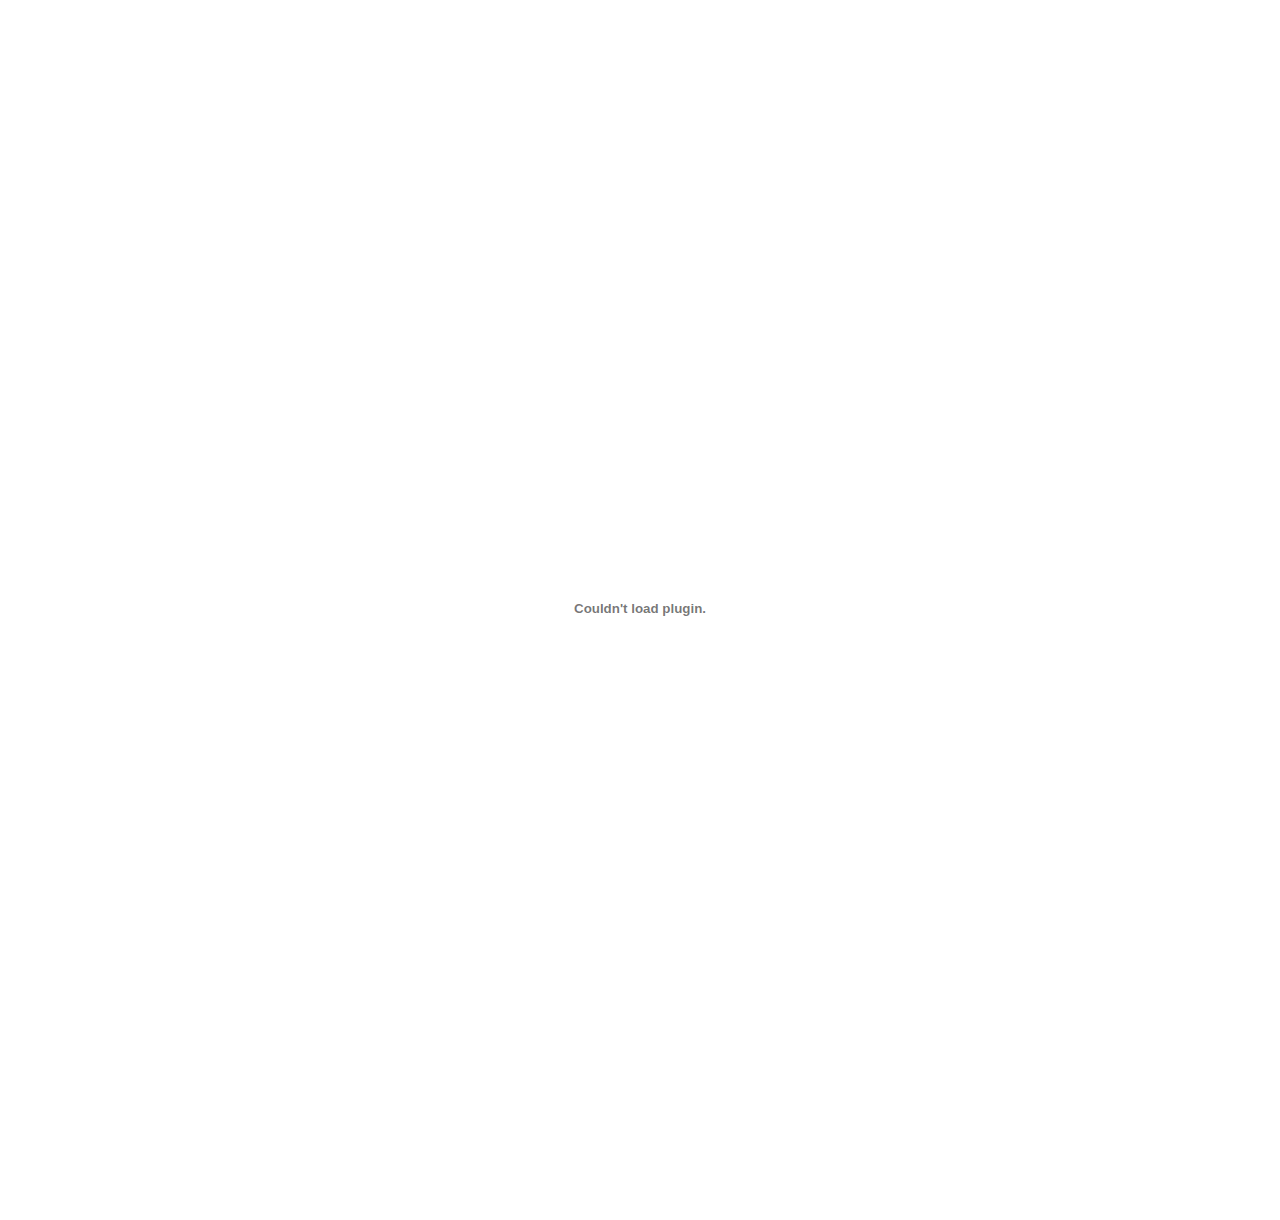
==== resume.html @ f33dcfcc "resume 추가 및 코드 수정" ====
<!DOCTYPE html>
<html lang="en">
<head>
  <meta charset="UTF-8">
  <meta name="viewport" content="width=device-width, initial-scale=1.0">
  <meta http-equiv="X-UA-Compatible" content="ie=edge">
  <meta content="박혜연의 포트폴리오입니다." name="descriptison">
  <title>박혜연 경력기술서</title>

  <!-- Favicons -->
  <link href="assets/img/favicon.png" rel="icon">
  <link href="assets/img/apple-touch-icon.png" rel="apple-touch-icon">
</head>

<body>
  <embed src="assets/resume.pdf" type="application/pdf" width="100%" height="1200px" />
</body>

</html>
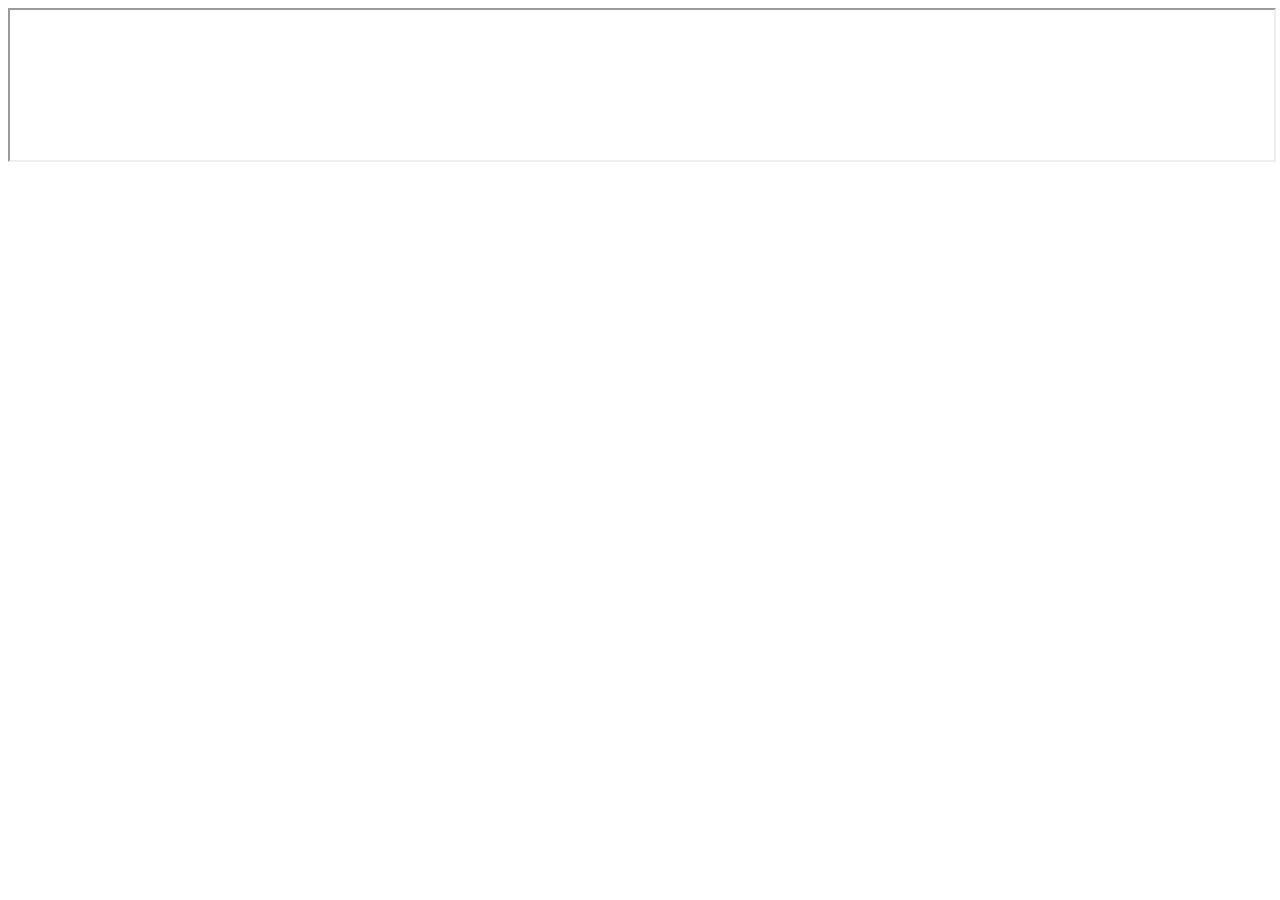
==== commit 9dbd9a71: "embed > iframe으로 수정" ====
--- a/resume.html
+++ b/resume.html
@@ -13,7 +13,7 @@
 </head>
 
 <body>
-  <embed src="assets/resume.pdf" type="application/pdf" width="100%" height="1200px" />
+  <iframe style="width: 100%; height: 100%;" src="assets/resume.pdf"></iframe>
 </body>
 
 </html>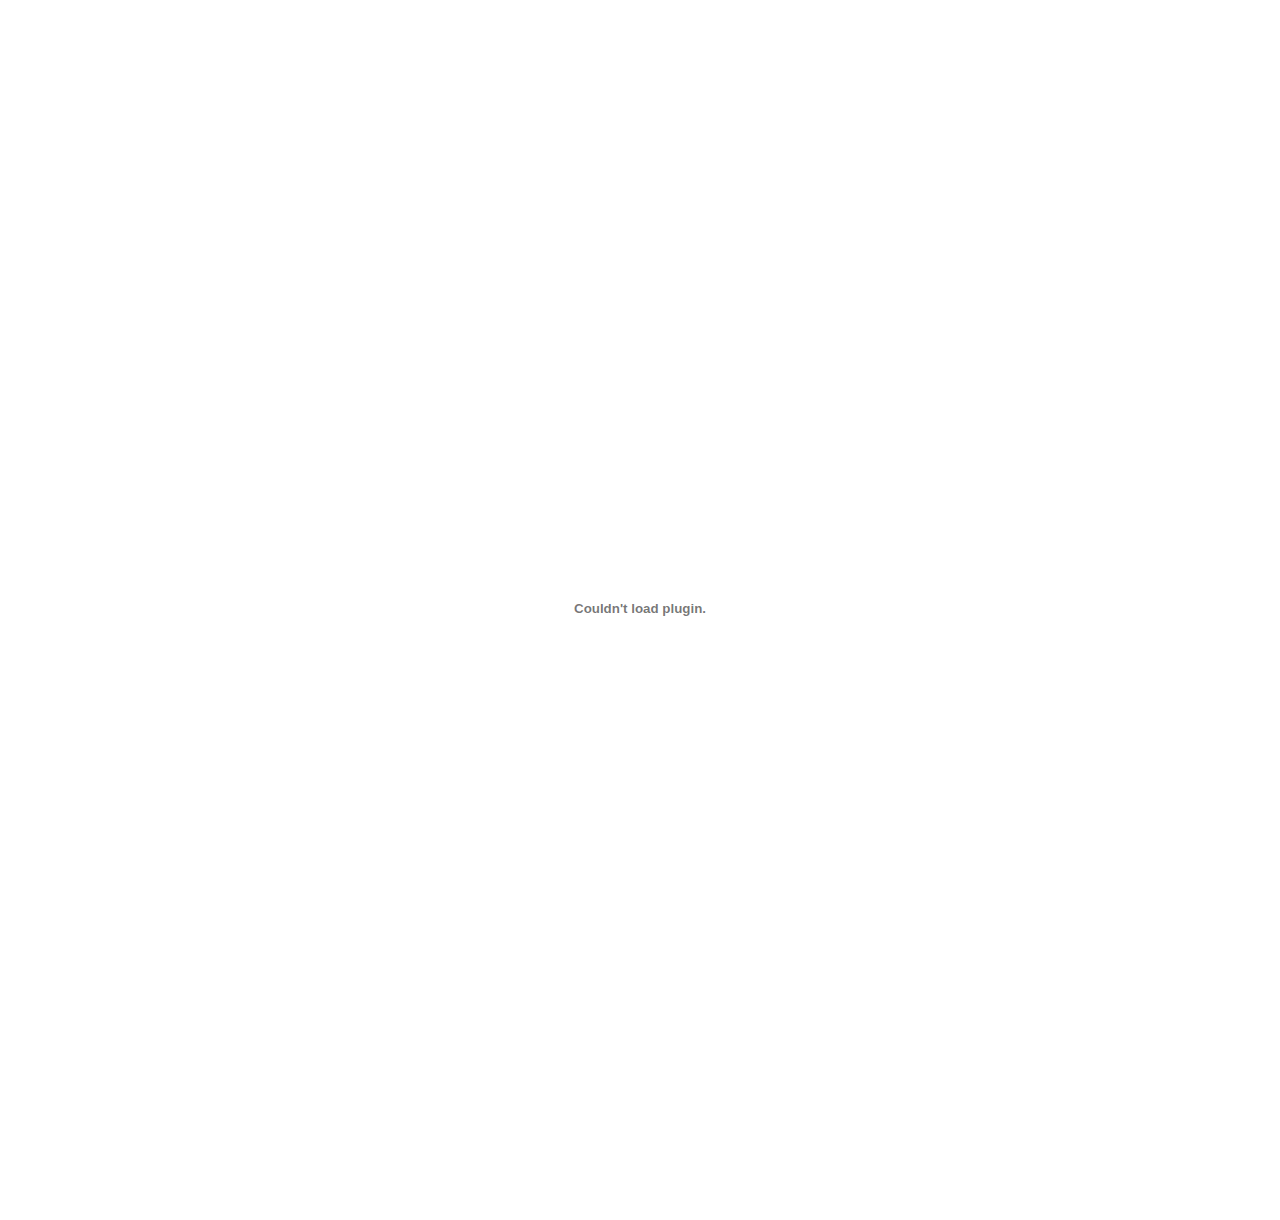
==== commit 7189052b: "Revert "embed > iframe으로 수정"" ====
--- a/resume.html
+++ b/resume.html
@@ -13,7 +13,7 @@
 </head>
 
 <body>
-  <iframe style="width: 100%; height: 100%;" src="assets/resume.pdf"></iframe>
+  <embed src="assets/resume.pdf" type="application/pdf" width="100%" height="1200px" />
 </body>
 
 </html>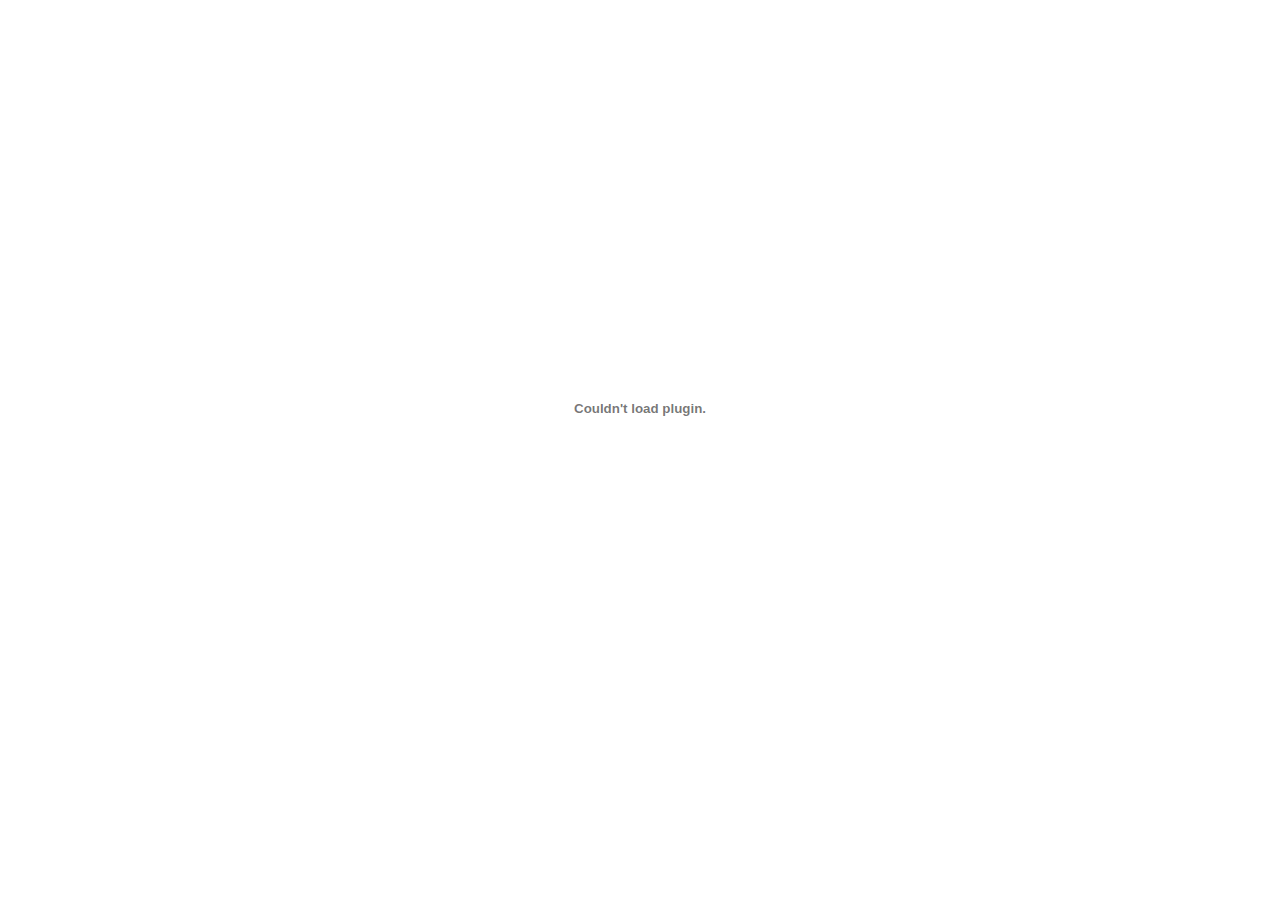
==== commit e4c6a21c: "resume.html 재수정" ====
--- a/resume.html
+++ b/resume.html
@@ -13,7 +13,7 @@
 </head>
 
 <body>
-  <embed src="assets/resume.pdf" type="application/pdf" width="100%" height="1200px" />
+  <embed src="assets/resume.pdf" type="application/pdf" width="100%" height="800px" />
 </body>
 
 </html>